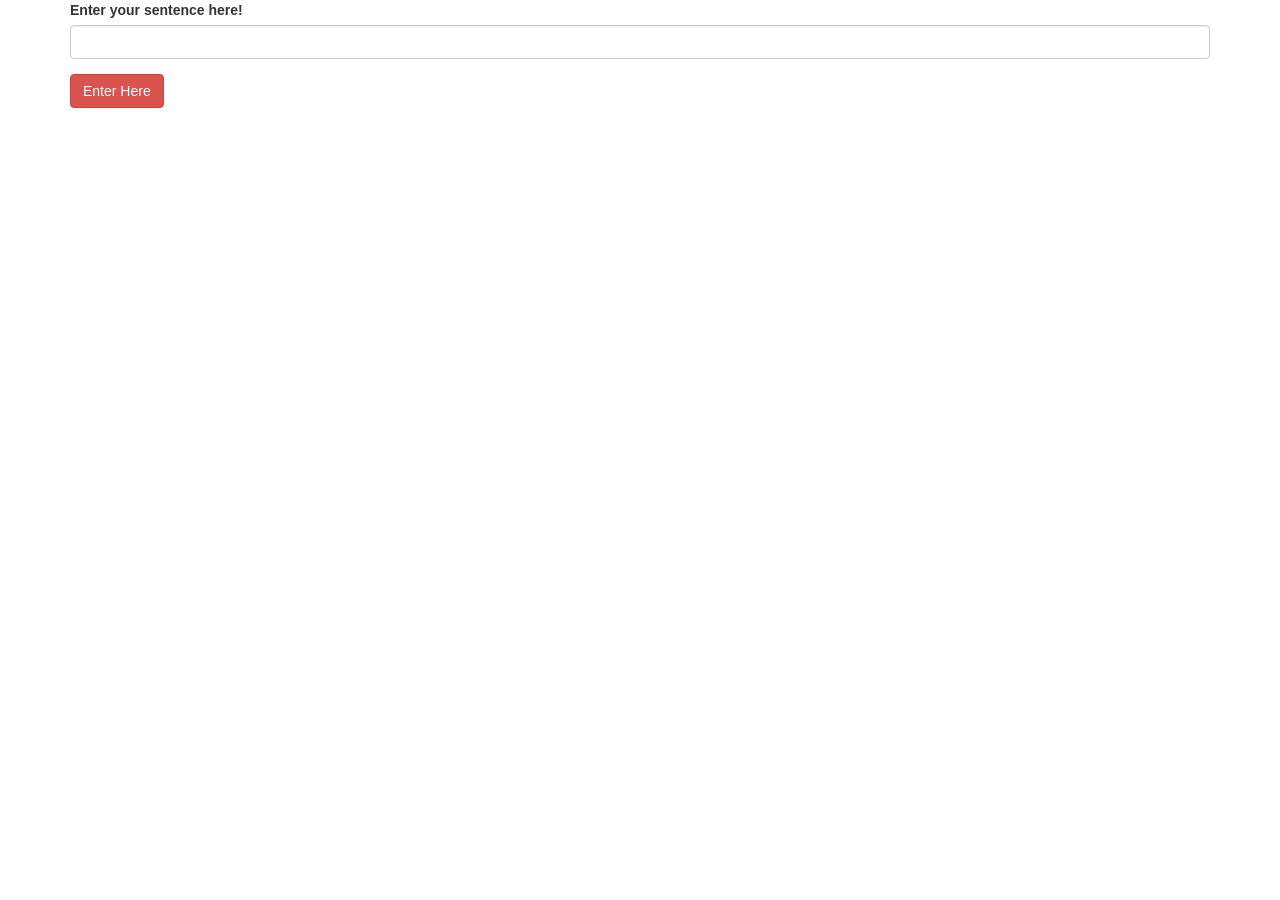
==== puzzle.html @ 52623adc "Create puzzle.html and create basic layout." ====
<!DOCTYPE html>
<html>
  <head>
    <meta charset="utf-8">
    <title>Word Puzzle</title>
    <link rel="stylesheet" href="css/bootstrap.css">
    <link rel="stylesheet" href="css/styles.css">
    <script src="js/jquery-1.12.4.js" charset="utf-8"></script>
    <script src="js/scripts.js" charset="utf-8"></script>
  </head>
  <body>
    <div class="container">
      <form id="word-puzzle">
        <div class="form-group">
          <label for="puzzle">Enter your sentence here!</label>
          <input id="puzzle" type="text" class="form-control">
        </div>
        <p></p>
        <button type="submit" class="btn btn-danger">Enter Here</button>


      </form>
      <p></p>
        <h2><span id="output"></span></h2>











    </div>
  </body>
</html>
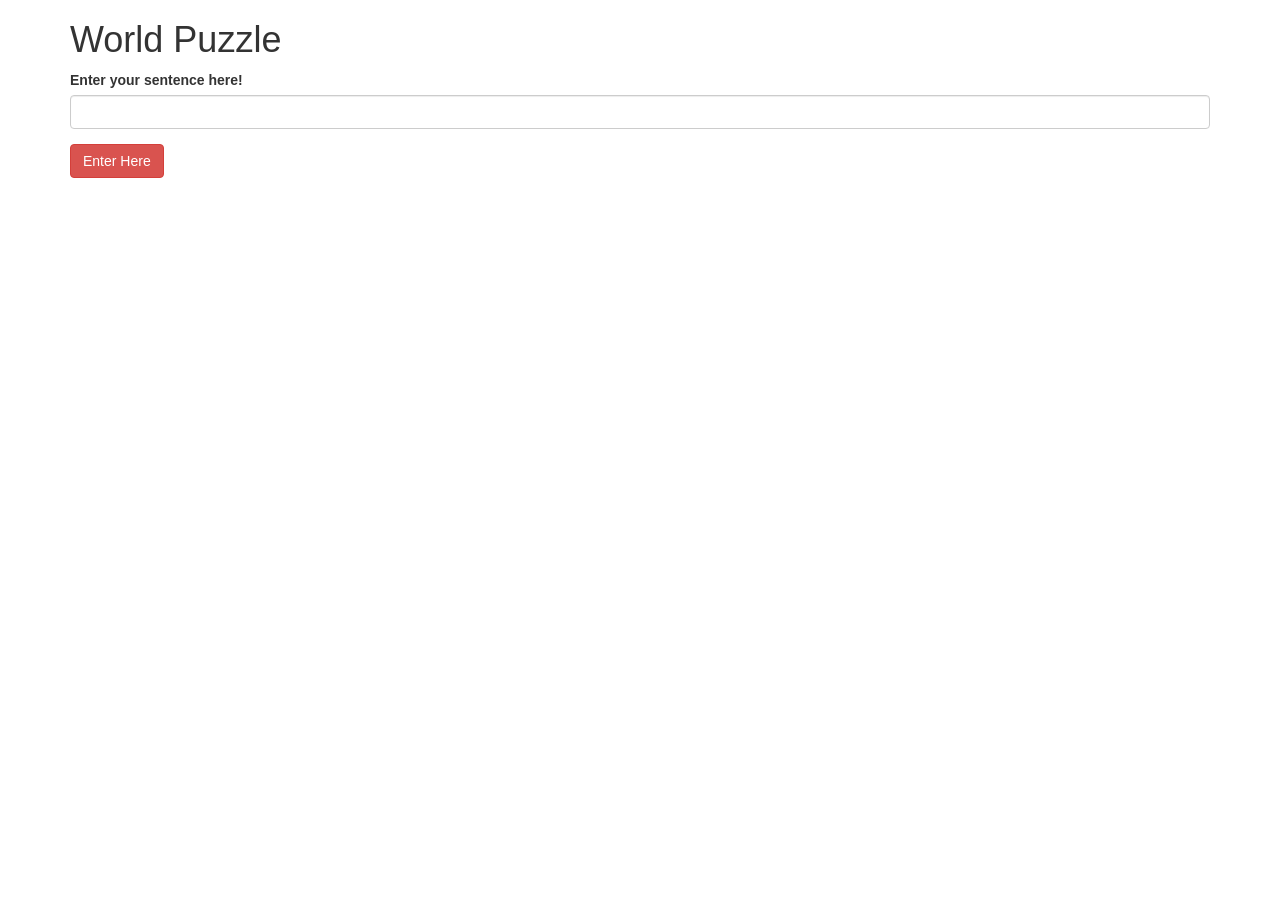
==== commit 02511672: "Map the input to a new array replace vowels with dash and output as string." ====
--- a/puzzle.html
+++ b/puzzle.html
@@ -12,6 +12,7 @@
     <div class="container">
       <form id="word-puzzle">
         <div class="form-group">
+          <h1>World Puzzle</h1>
           <label for="puzzle">Enter your sentence here!</label>
           <input id="puzzle" type="text" class="form-control">
         </div>
